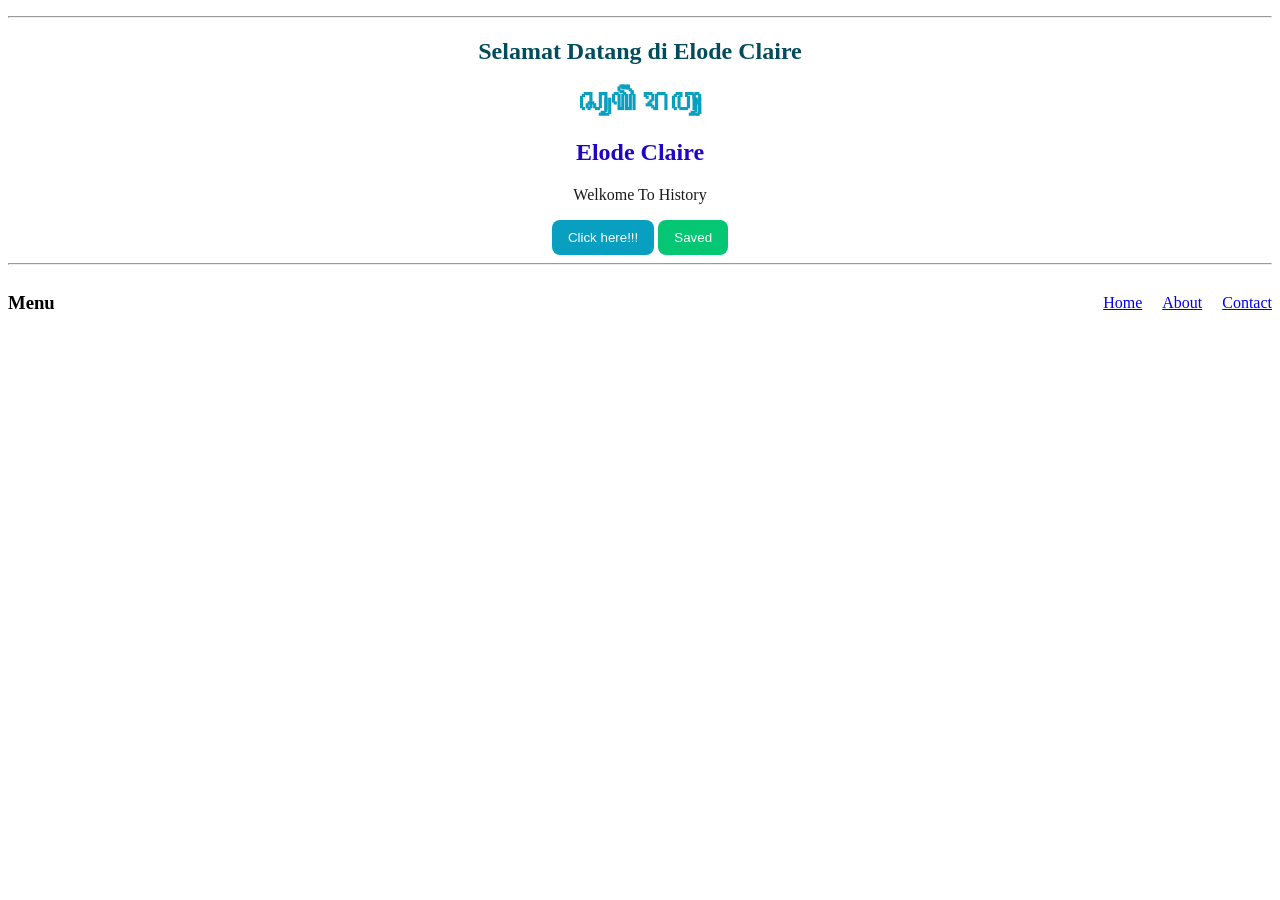
==== index.html @ 2985a4a9 "project dugong" ====
<!DOCTYPE html>
<html lang="en">
<head>
    <meta charset="UTF-8">
    <meta name="viewport" content="width=device-width, initial-scale=1.0">
    <title>web!!!!</title>
    <link rel="stylesheet" href="style.css">

    <!-- <style>
        h1 {
            color: #099fc1;
            font-size: 30px;
            text-align: center;
        }
        h2 {
            color: #1f05c6;
            font-size: 24px;
            text-align: center;
        }
        button {
            background-color: #099fc1;
            color: white;
            padding: 10px 16px;
            border: none;
            border-radius: 8px;
            cursor: pointer;
        }
    </style> -->

</head>
<body>
    <center>
        <p class="judul"><hr></p>
        <h2 class="judul">Selamat Datang di Elode Claire</h2>
        <h1>ꦱꦸꦒꦼꦁꦫꦮꦸꦃ</h1>
        <h2>Elode Claire</h2>
        <p style="color: rgb(27, 26, 25);">Welkome To History</p>
        <button>Click here!!!</button>
        <button id="btn-save">Saved</button>
        <!-- <button id="btn-save">Saved</button> -->
    </center>

    <hr>
    <div class="navbar">
        <h3>Menu</h3>

        <nav>
            <a href="#">Home</a>
            <a href="#">About</a>
            <a href="#">Contact</a>
        </nav>
    </div>
    
</body>
</html>
---- style.css ----
h1 {
  color: #099fc1;
  font-size: 30px;
  text-align: center;
}

h2 {
  color: #1f05c6;
  font-size: 24px;
  text-align: center;
}
button {
  background-color: #099fc1;
  color: white;
  padding: 10px 16px;
  border: none;
  border-radius: 8px;
  cursor: pointer;
}
.judul {
  color: #024c5c;
}

#btn-save {
  background-color: #05c672;
  color: white;
}

button:hover {
  background-color: #17eee7;
}

.navbar {
    display: flex;
    /* flex-direction: column; */
    justify-content: space-between;
    align-items: center;
    gap: 20px;
}

.navbar nav {
    display: flex;
    gap: 20px;
}
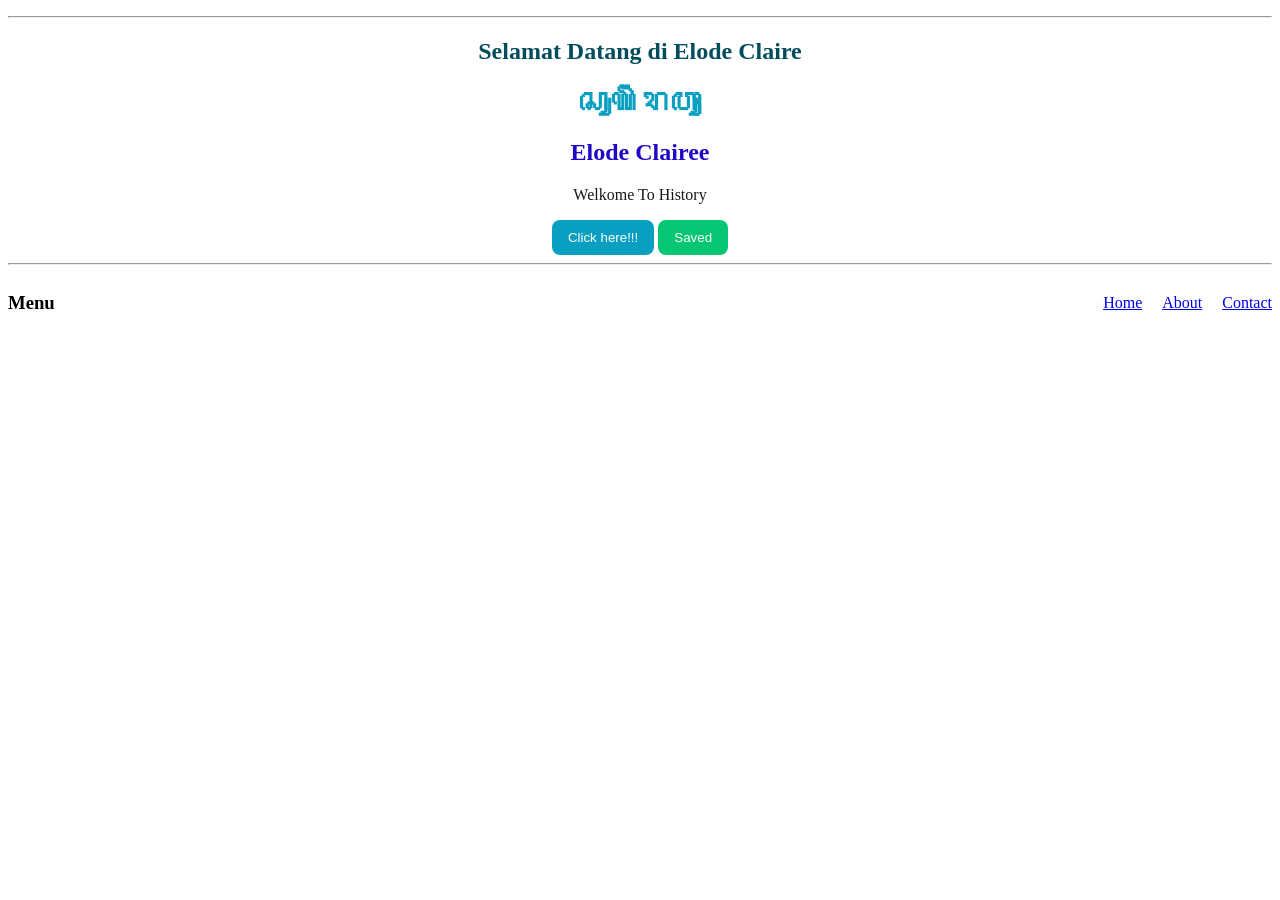
==== commit 98cd5aee: "pelatihan-3" ====
--- a/index.html
+++ b/index.html
@@ -33,7 +33,7 @@
         <p class="judul"><hr></p>
         <h2 class="judul">Selamat Datang di Elode Claire</h2>
         <h1>ꦱꦸꦒꦼꦁꦫꦮꦸꦃ</h1>
-        <h2>Elode Claire</h2>
+        <h2>Elode Clairee</h2>
         <p style="color: rgb(27, 26, 25);">Welkome To History</p>
         <button>Click here!!!</button>
         <button id="btn-save">Saved</button>
--- a/style.css
+++ b/style.css
@@ -23,7 +23,7 @@
 
 #btn-save {
   background-color: #05c672;
-  color: white;
+  color: rgb(255, 252, 252);
 }
 
 button:hover {
